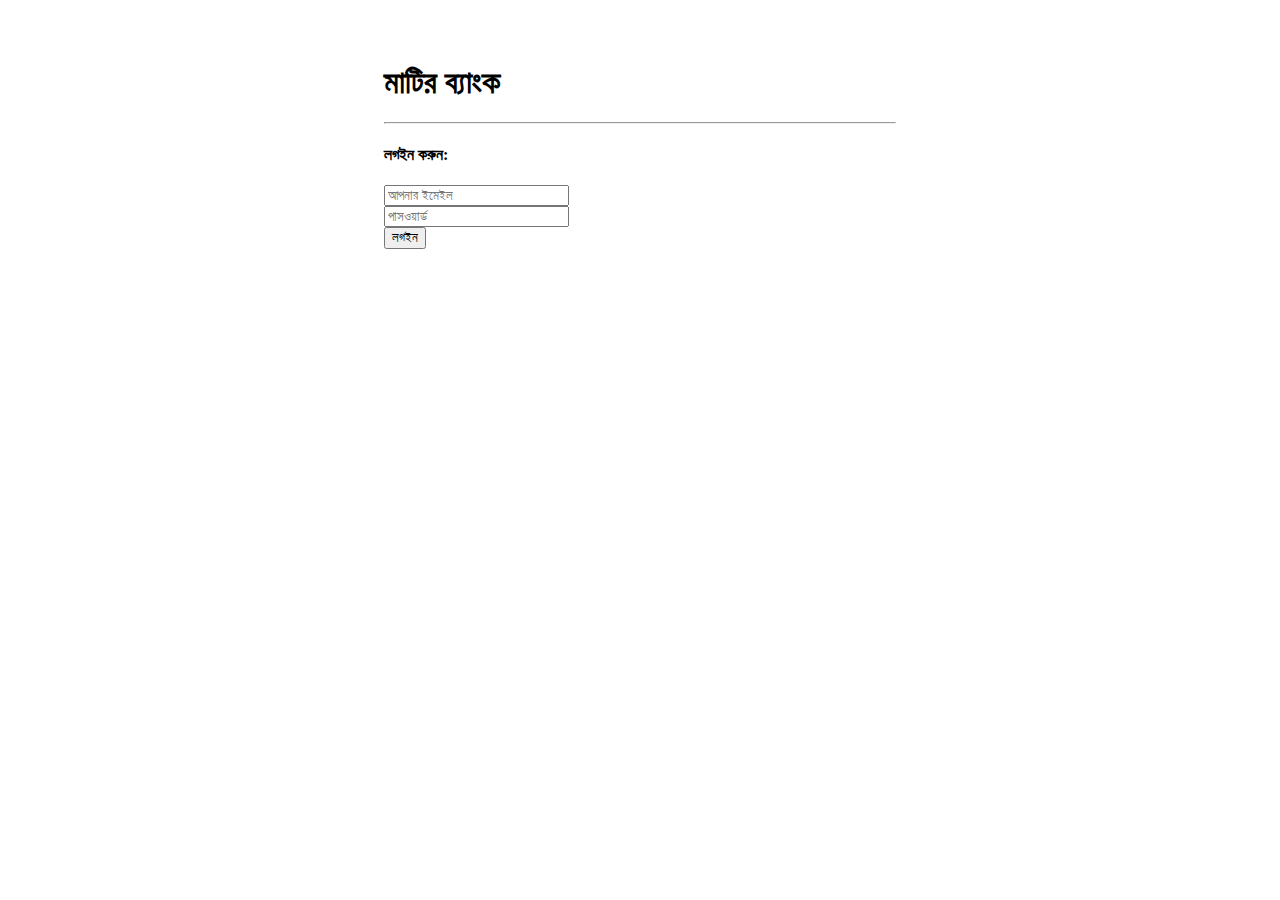
==== index.html @ cb42680d "first commit" ====
<!DOCTYPE html>
<html lang="en">

<head>
  <meta charset="UTF-8" />
  <meta http-equiv="X-UA-Compatible" content="IE=edge" />
  <meta name="viewport" content="width=device-width, initial-scale=1.0" />
  <title>মাটির ব্যাংক</title>
  <link rel="stylesheet" href="css/main.css">
</head>

<body>
  <h1>মাটির ব্যাংক</h1>
  <hr>

  <h4>লগইন করুন:</h4>

  <form>
    <input id="user_email" type="email" placeholder="আপনার ইমেইল"> <br>
    <input id="User_password" type="password" placeholder="পাসওয়ার্ড"> <br>
    <!-- <button id="login_btn">লগইন</button> -->
  </form>
  <button id="login_btn">লগইন</button>

  <script src="js/index.js"></script>
</body>

</html>
---- css/main.css ----
body{
  margin: 5% 30%;
}
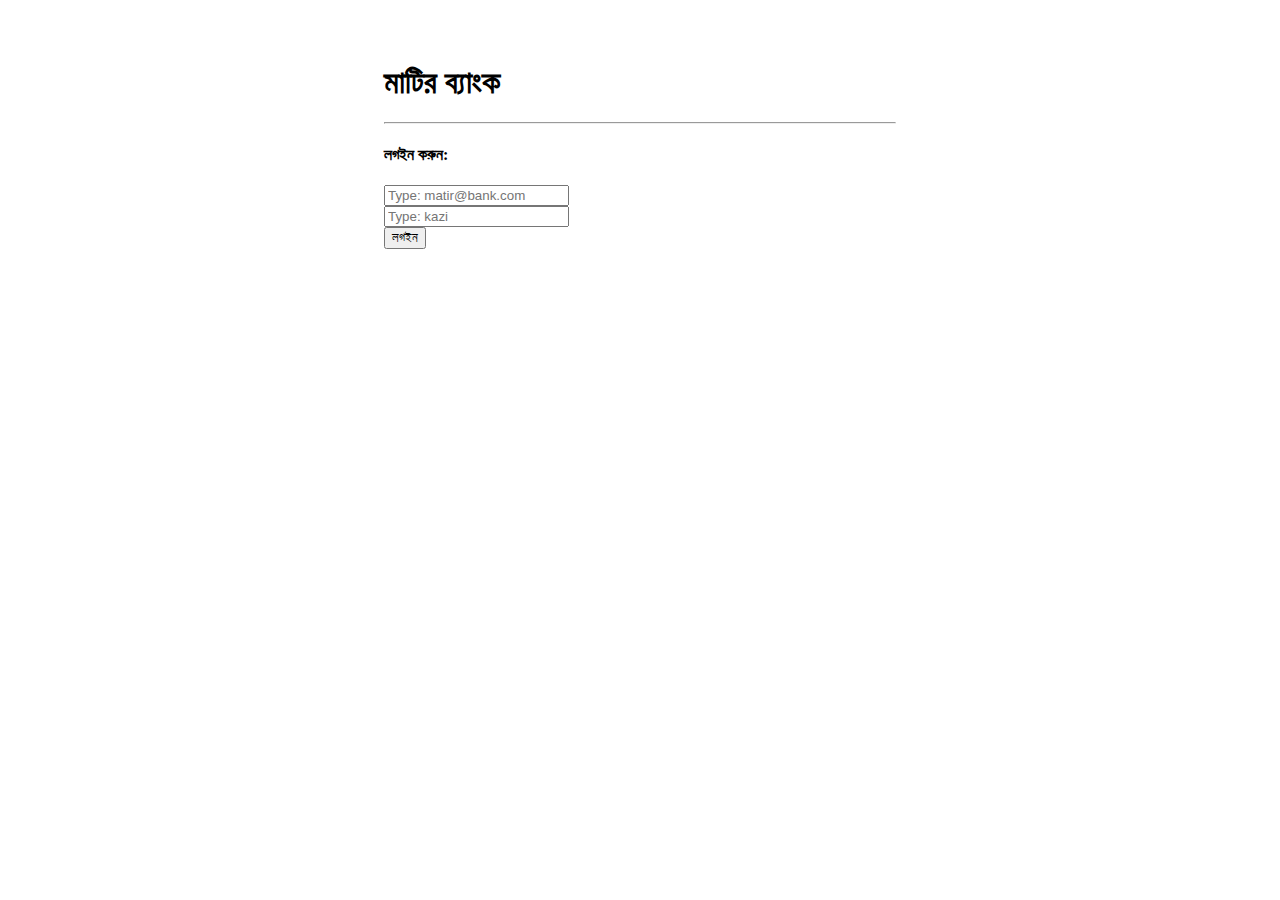
==== commit b5d3c780: "Login hints" ====
--- a/index.html
+++ b/index.html
@@ -16,8 +16,8 @@
   <h4>লগইন করুন:</h4>
 
   <form>
-    <input id="user_email" type="email" placeholder="আপনার ইমেইল"> <br>
-    <input id="User_password" type="password" placeholder="পাসওয়ার্ড"> <br>
+    <input id="user_email" type="email" placeholder="Type: matir@bank.com"> <br>
+    <input id="User_password" type="password" placeholder="Type: kazi"> <br>
     <!-- <button id="login_btn">লগইন</button> -->
   </form>
   <button id="login_btn">লগইন</button>
